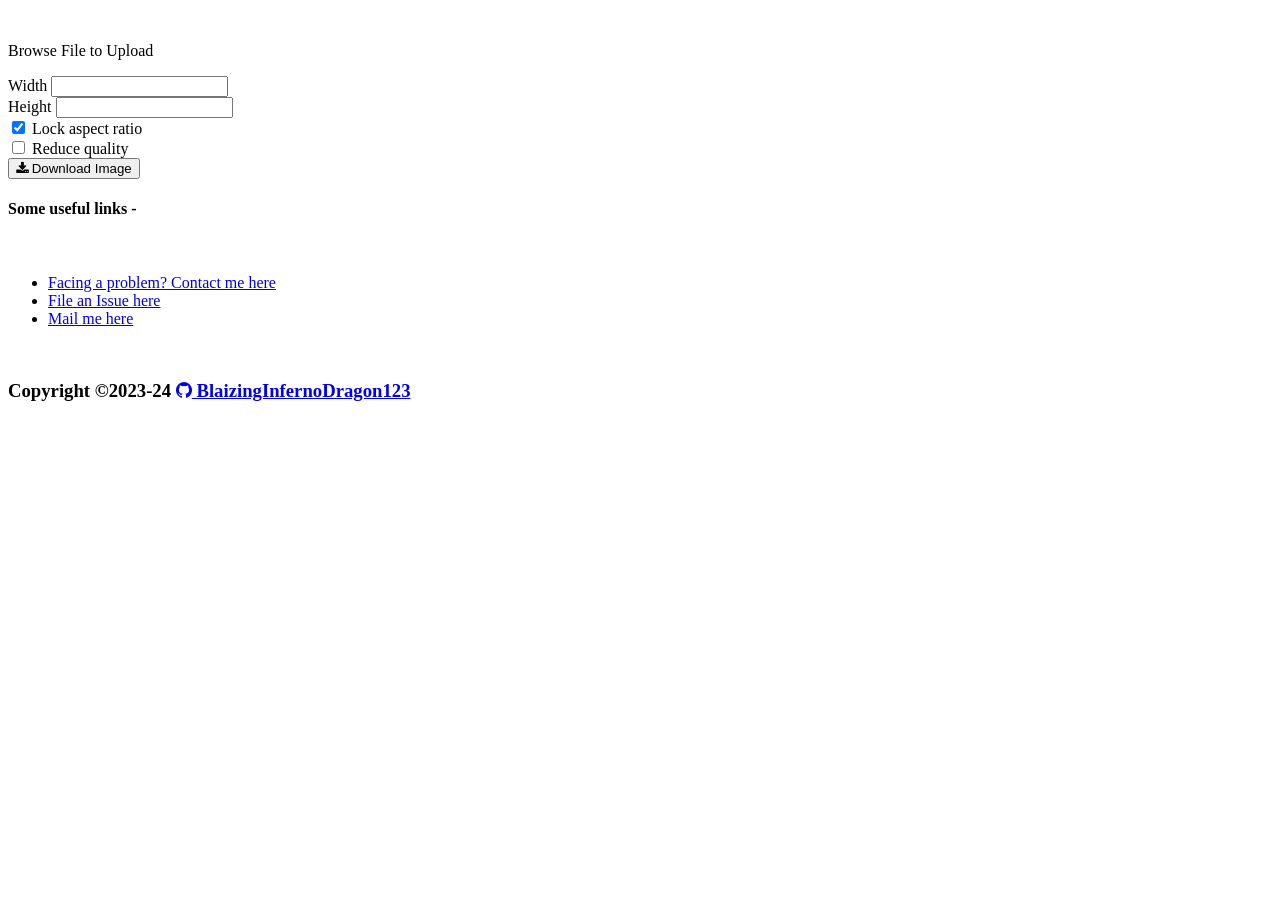
==== index.html @ 9fbecea3 "Add files via upload" ====
<!DOCTYPE html>
<html lang="en">
<head>
  <meta charset="UTF-8">
  <meta http-equiv="X-UA-Compatible" content="IE=edge">
  <meta name="viewport" content="width=device-width, initial-scale=1.0">
  <title>Image Reszier App | Free Image Resizer</title>
  <link rel="stylesheet" href="./css/styles.css" />
  <link rel="stylesheet" href="./css/fontawesome.min.css" />
  <link rel="stylesheet" href="https://cdnjs.cloudflare.com/ajax/libs/font-awesome/4.7.0/css/font-awesome.min.css" integrity="sha512-SfTiTlX6kk+qitfevl/7LibUOeJWlt9rbyDn92a1DqWOw9vWG2MFoays0sgObmWazO5BQPiFucnnEAjpAB+/Sw==" crossorigin="anonymous" referrerpolicy="no-referrer" />
  <script src="./js/script.js" defer></script>
</head>
<body>
  <div class="wrapper">
    <div class="upload-box">
      <input type="file" accept="image/*" hidden />
      <img src="./img/upload-icon.svg" alt="">
      <p>
        Browse File to Upload
      </p>
    </div>
    <div class="content">
      <div class="row sizes">
        <div class="column width">
          <label for="width">Width</label>
          <input type="number" />
        </div>
        <div class="column height">
          <label for="height">Height</label>
          <input type="number" />
        </div>
      </div>
      <div class="row checkboxes">
        <div class="column ratio">
          <input type="checkbox" id="ratio" checked>
          <label for="Aspect Ratio">Lock aspect ratio</label>
        </div>
        <div class="column quality">
          <input type="checkbox" id="quality">
          <label for="Reduce Quality">Reduce quality</label>
        </div>
      </div>
      <button class="download-btn">
        <i class="fa fa-download"></i>
        Download Image
      </button>
    </div>
  </div>

    <div class="footer">
        <footer>
            <div class="help">
                <h4>
                    Some useful links - 
                </h4>
                <br>
                <ul class="li">
                    <li>
                        <a href="https://blaizinginfernodragon123.github.io/#contact" target="_blank" class="li">Facing a problem? Contact me here</a>
                    </li>
                     <li>
                         <a href="https://github.com/blaizinginfernodragon123/image-resizer-app/issues/new/choose" target="_blank" class="li">File an Issue here</a>
                     </li>
                    <li>
                        <a href="mailto:blazinginfernodragon123@gmail.com" class="li" target="_blank">Mail me here</a>
                    </li>
                </ul>
            </div>
            <br>
            <div class="border">
            <h3>
                Copyright &copy;2023-24 
                <a target="_blank" href="https://github.com/blaizinginfernodragon123">
                    <i class="fa fa-github"></i>
                    BlaizingInfernoDragon123
                </a>
            </h3>
            </div>
        </footer>
    </div>
</body>
</html>
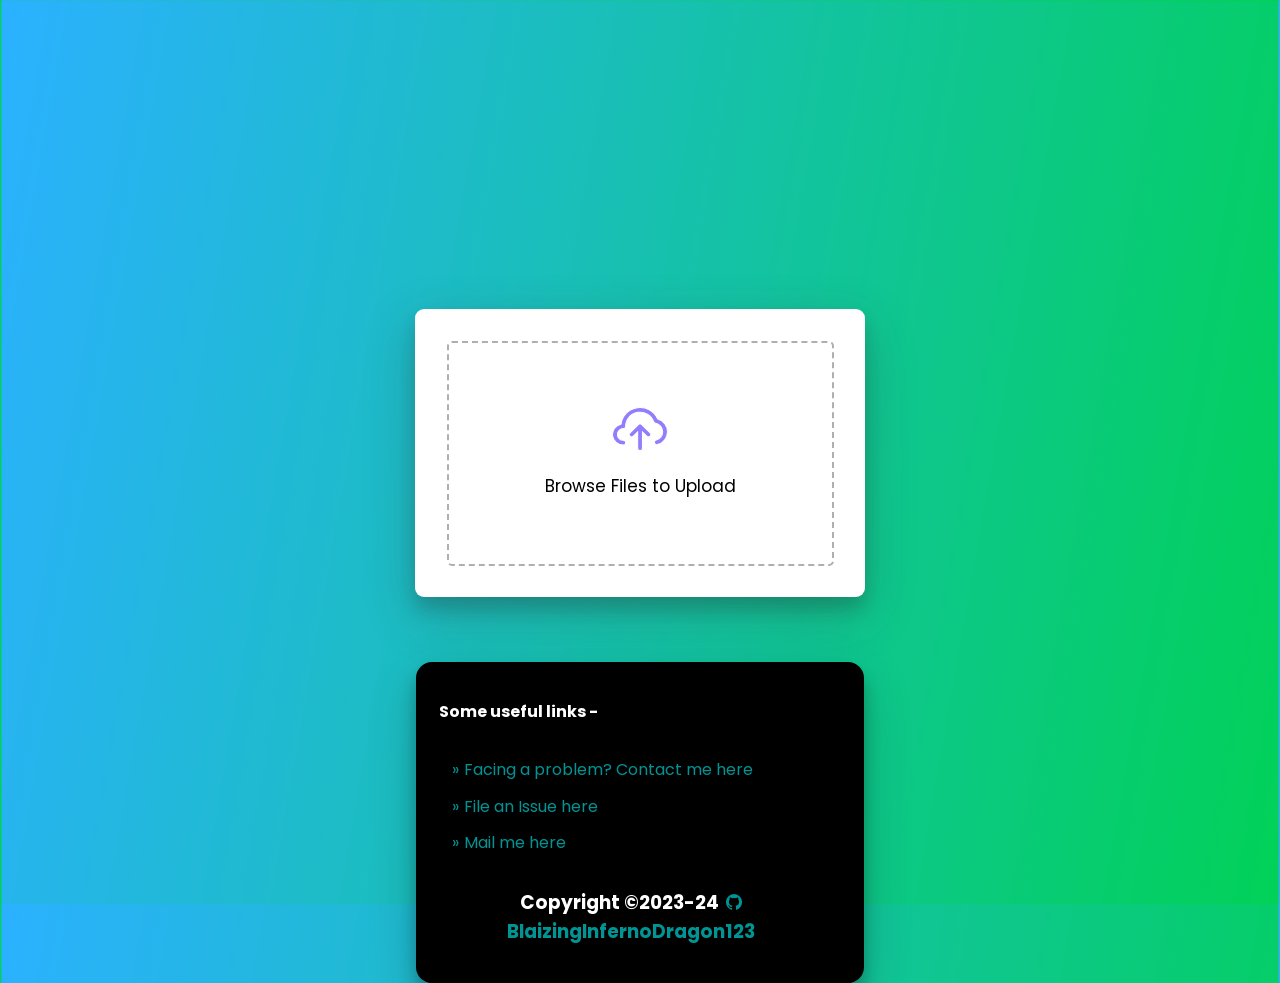
==== commit d6902aa5: "Update index.html" ====
--- a/index.html
+++ b/index.html
@@ -4,7 +4,8 @@
   <meta charset="UTF-8">
   <meta http-equiv="X-UA-Compatible" content="IE=edge">
   <meta name="viewport" content="width=device-width, initial-scale=1.0">
-  <title>Image Reszier App | Free Image Resizer</title>
+  <meta name="theme-color" content="06cab0">
+  <title>Image Reszier App | Free Image Resizer by BlaizingInfernoDragon123</title>
   <link rel="stylesheet" href="./css/styles.css" />
   <link rel="stylesheet" href="./css/fontawesome.min.css" />
   <link rel="stylesheet" href="https://cdnjs.cloudflare.com/ajax/libs/font-awesome/4.7.0/css/font-awesome.min.css" integrity="sha512-SfTiTlX6kk+qitfevl/7LibUOeJWlt9rbyDn92a1DqWOw9vWG2MFoays0sgObmWazO5BQPiFucnnEAjpAB+/Sw==" crossorigin="anonymous" referrerpolicy="no-referrer" />
@@ -16,7 +17,7 @@
       <input type="file" accept="image/*" hidden />
       <img src="./img/upload-icon.svg" alt="">
       <p>
-        Browse File to Upload
+        Browse Files to Upload
       </p>
     </div>
     <div class="content">
@@ -79,4 +80,4 @@
         </footer>
     </div>
 </body>
-</html>+</html>
--- a/css/styles.css
+++ b/css/styles.css
@@ -0,0 +1,273 @@
+/* Import Google font - Poppins */
+@import url('https://fonts.googleapis.com/css2?family=Poppins:wght@400;500;600&display=swap');
+*{
+  margin: 1.5px;
+  padding: 0;
+  box-sizing: border-box;
+  font-family: 'Poppins', sans-serif;
+}
+li{
+    list-style: none;
+}
+body{
+  display: flex;
+  align-items: center;
+  justify-content: center;
+  min-height: 100vh;
+  transition: 450ms ease-in-out;
+  animation: change 12s ease-in-out infinite;
+  animation-delay: 2s;
+  background: linear-gradient(1000deg,rgb(1, 209, 88),50%,rgb(43, 177, 255))
+}
+@keyframes change {
+    0%{
+        background: linear-gradient(1000deg,rgb(1, 209, 88),50%,rgb(43, 177, 255))
+    }
+    30%{
+        background: linear-gradient(1000deg,rgb(1, 209, 88),80%,rgb(43, 177, 255))
+    }
+    50%{
+        background: linear-gradient(1000deg,rgb(1, 209, 88),50%,rgb(1, 209, 88))
+    }
+    70%{
+        background: linear-gradient(1000deg,rgb(1, 209, 88),50%,rgb(43, 177, 255))
+    }
+    80%{
+        background: linear-gradient(1000deg,rgb(1, 209, 88),30%,rgb(43, 177, 255))
+    }
+    90%{
+        background: linear-gradient(1000deg,rgb(43, 177, 255),50%,rgb(43, 177, 255))
+
+    }
+    100%{
+        background: linear-gradient(1000deg,rgb(43, 177, 255),50%,rgb(1, 209, 88));
+        transition: 10s ease-in-out;
+        animation-delay: 6s;
+    }
+}
+.wrapper{
+  animation: display 0.2s ease-in-out;
+  width: 450px;
+  height: 288px;
+  padding: 30px;
+  background: #fff;
+  border-radius: 9px;
+  transition: height 0.3s ease;
+  box-shadow: 0 12px 16px 0 rgba(28, 29, 28, 0.17),0 17px 50px 0 rgba(46, 49, 48, 0.27);
+}
+@keyframes display {
+    0%{
+        opacity: 0;
+        transform: scale(0);
+    }
+    10%{
+        transform: scale(0.1);
+    }
+    20%{
+        transform: scale(0.2);
+    }
+    30%{
+        opacity: 0.3;
+        transform: scale(0.3);
+    }
+    40%{
+        transform: scale(0.4);
+    }
+    50%{
+        opacity: 0.5;
+        transform: scale(0.5);
+    }
+    60%{
+        transform: scale(0.6);
+    }
+    70%{
+        transform: scale(0.7);
+    }
+    80%{
+        opacity: 0.8;
+        transform: scale(0.8);
+    }
+    90%{
+        transform: scale(0.9);
+    }
+    100%{
+        opacity: 1;
+        transform: scale(1);
+    }
+}
+.wrapper.active{
+  height: 537px;
+}
+.wrapper.active .footer{
+    position: absolute;
+    top: 700px;
+}
+.wrapper .upload-box{
+  height: 225px;
+  display: flex;
+  cursor: pointer;
+  align-items: center;
+  justify-content: center;
+  flex-direction: column;
+  border-radius: 5px;
+  border: 2px dashed #afafaf;
+  transition: 0.4s ease;
+}
+.wrapper .upload-box:hover{
+    background-color: #ded;
+}
+.wrapper.active .upload-box{
+  border: none;
+}
+.upload-box p{
+  font-size: 1.06rem;
+  margin-top: 20px;
+}
+.wrapper.active .upload-box p{
+  display: none;
+}
+.wrapper.active .upload-box img{
+  width: 100%;
+  height: 100%;
+  object-fit: cover;
+  border-radius: 5px;
+}
+.wrapper .content{
+  opacity: 0;
+  margin-top: 28px;
+  pointer-events: none;
+}
+.wrapper.active .content{
+  opacity: 1;
+  pointer-events: auto;
+  transition: opacity 0.5s 0.05s ease;
+}
+.content .row{
+  display: flex;
+  justify-content: space-between;
+}
+.content .row .column{
+  width: calc(100% / 2 - 15px);
+}
+.row .column label{
+  font-size: 1.06rem;
+}
+.sizes .column input{
+  width: 100%;
+  height: 49px;
+  outline: none;
+  margin-top: 7px;
+  padding: 0 15px;
+  font-size: 1.06rem;
+  border-radius: 4px;
+  border: 2px solid #aaa;
+  transition: 0.2s ease;
+}
+.sizes .column input:focus{
+  padding: 0 14px;
+  border: 2px solid #06cab0;
+  transition: 0.2s ease;
+  box-shadow: 0 12px 16px 0 rgba(6, 223, 139, 0.24),0 17px 50px 0 rgba(11, 231, 176, 0.19);
+
+}
+.content .checkboxes{
+  margin-top: 20px;
+}
+.checkboxes .column{
+  display: flex;
+  align-items: center;
+}
+.checkboxes .column input{
+  width: 17px;
+  height: 17px;
+  margin-right: 9px;
+  accent-color: #059b7b;
+}
+.content .download-btn{
+  width: 100%;
+  color: #fff;
+  outline: none;
+  border: none;
+  cursor: pointer;
+  font-size: 1.06rem;
+  border-radius: 5px;
+  padding: 15px 0;
+  margin: 30px 0 10px;
+  background: hsl(172, 99%, 34%);
+  text-transform: initial;
+  transition: 0.2s ease-in-out;
+}
+.content .download-btn:hover{
+    background: hsl(172, 99%, 28%);
+}
+.footer{
+    border: 2px dotted #000;
+    background-color: #000;
+    color: #fff;
+    border-radius: 1em;
+    width: 35%;
+    display: flex;
+    position: absolute;
+    top: 630px;
+    margin-top: 2rem;
+    padding: 2em 2em;
+    overflow: hidden;
+    padding-left: 1em;
+    animation: display 0.4s ease-in-out;
+    transition: 0.4s ease-in-out;
+    box-shadow: 0 12px 16px 0 rgba(0,0,0,0.24),0 17px 50px 0 rgba(0,0,0,0.19);
+}
+.footer a{
+    text-decoration: none;
+    color: hsl(180, 100%, 29%);
+    transition: 0.4s ease-in-out;
+}
+.footer a:hover{
+    color: hsl(180, 100%, 19%);
+    text-decoration: underline;
+}
+.footer li{
+    padding: 5px 5px;
+    text-align: start;
+}
+.footer li a::before{
+    content: '\00bb';
+    padding: 10px 5px;
+}
+.footer h3{
+    text-align: center;
+}
+@media (max-width: 500px) {
+    .footer{
+        width: 95%;
+    }
+    @keyframes change {
+        0%{
+            background: linear-gradient(90deg,rgb(1, 209, 88),50%,rgb(43, 177, 255))
+        }
+        30%{
+            background: linear-gradient(90deg,rgb(1, 209, 88),80%,rgb(43, 177, 255))
+        }
+        50%{
+            background: linear-gradient(90deg,rgb(1, 209, 88),50%,rgb(1, 209, 88))
+        }
+        70%{
+            background: linear-gradient(90deg,rgb(1, 209, 88),50%,rgb(43, 177, 255))
+        }
+        80%{
+            background: linear-gradient(90deg,rgb(1, 209, 88),30%,rgb(43, 177, 255))
+        }
+        90%{
+            background: linear-gradient(90deg,rgb(43, 177, 255),50%,rgb(43, 177, 255))
+    
+        }
+        100%{
+            background: linear-gradient(180deg,rgb(43, 177, 255),50%,rgb(1, 209, 88));
+            transition: 10s ease-in-out;
+            animation-delay: 6s;
+        }
+    }
+.wrapper.active{
+  height: 555px;
+}
+}
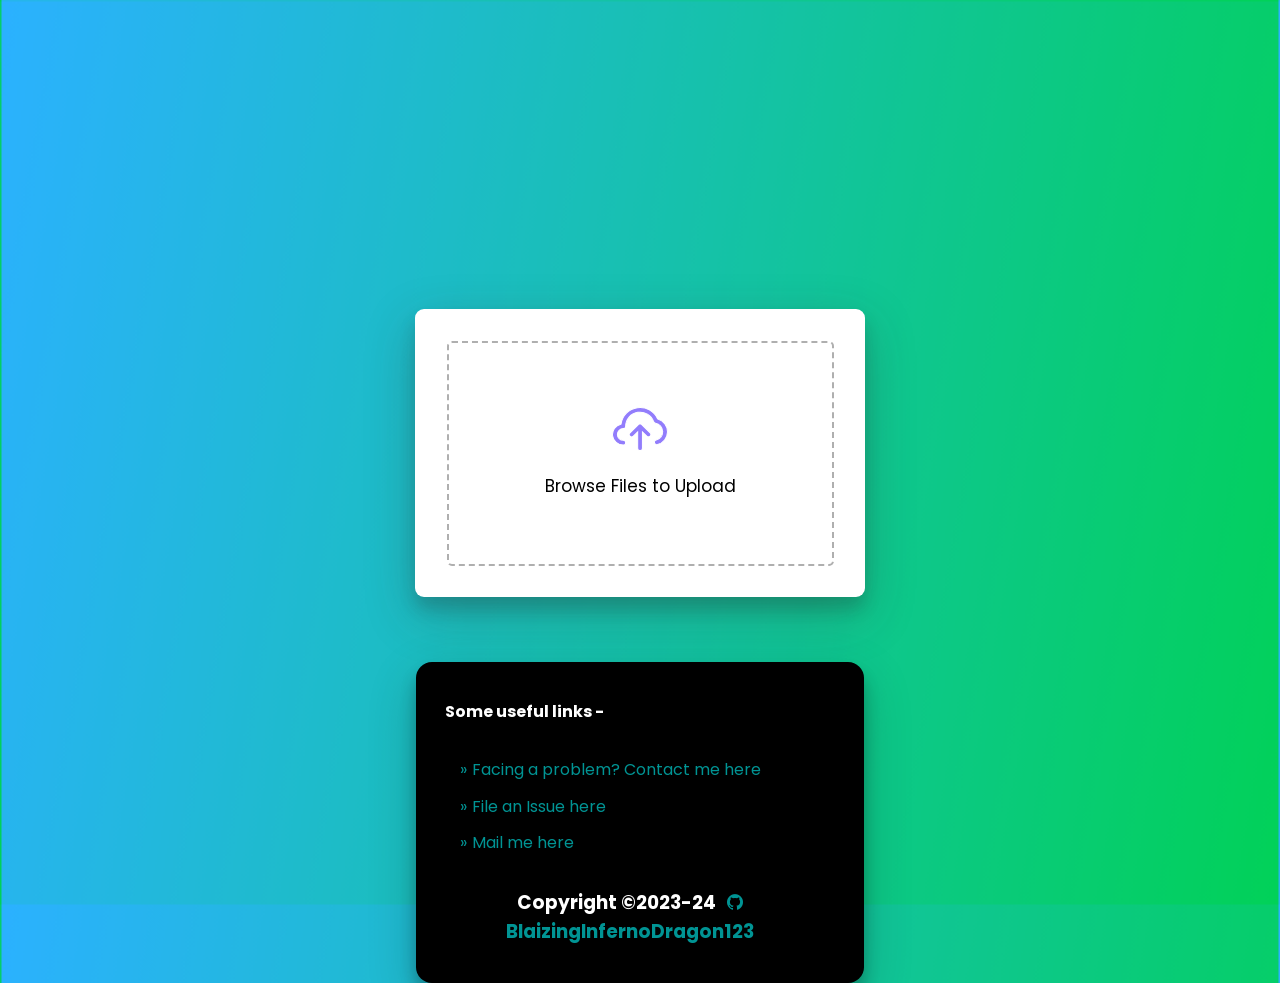
==== commit f2802e64: "Update index.html" ====
--- a/index.html
+++ b/index.html
@@ -4,7 +4,8 @@
   <meta charset="UTF-8">
   <meta http-equiv="X-UA-Compatible" content="IE=edge">
   <meta name="viewport" content="width=device-width, initial-scale=1.0">
-  <meta name="theme-color" content="06cab0">
+  <meta name="theme-color" content="#06cab0">
+  <link rel="icon" href="https://avatars.githubusercontent.com/u/96913755?v=4" type="image/x-icon"/>
   <title>Image Reszier App | Free Image Resizer by BlaizingInfernoDragon123</title>
   <link rel="stylesheet" href="./css/styles.css" />
   <link rel="stylesheet" href="./css/fontawesome.min.css" />
--- a/css/styles.css
+++ b/css/styles.css
@@ -2,7 +2,7 @@
 @import url('https://fonts.googleapis.com/css2?family=Poppins:wght@400;500;600&display=swap');
 *{
   margin: 1.5px;
-  padding: 0;
+  padding: 0 2px;
   box-sizing: border-box;
   font-family: 'Poppins', sans-serif;
 }
